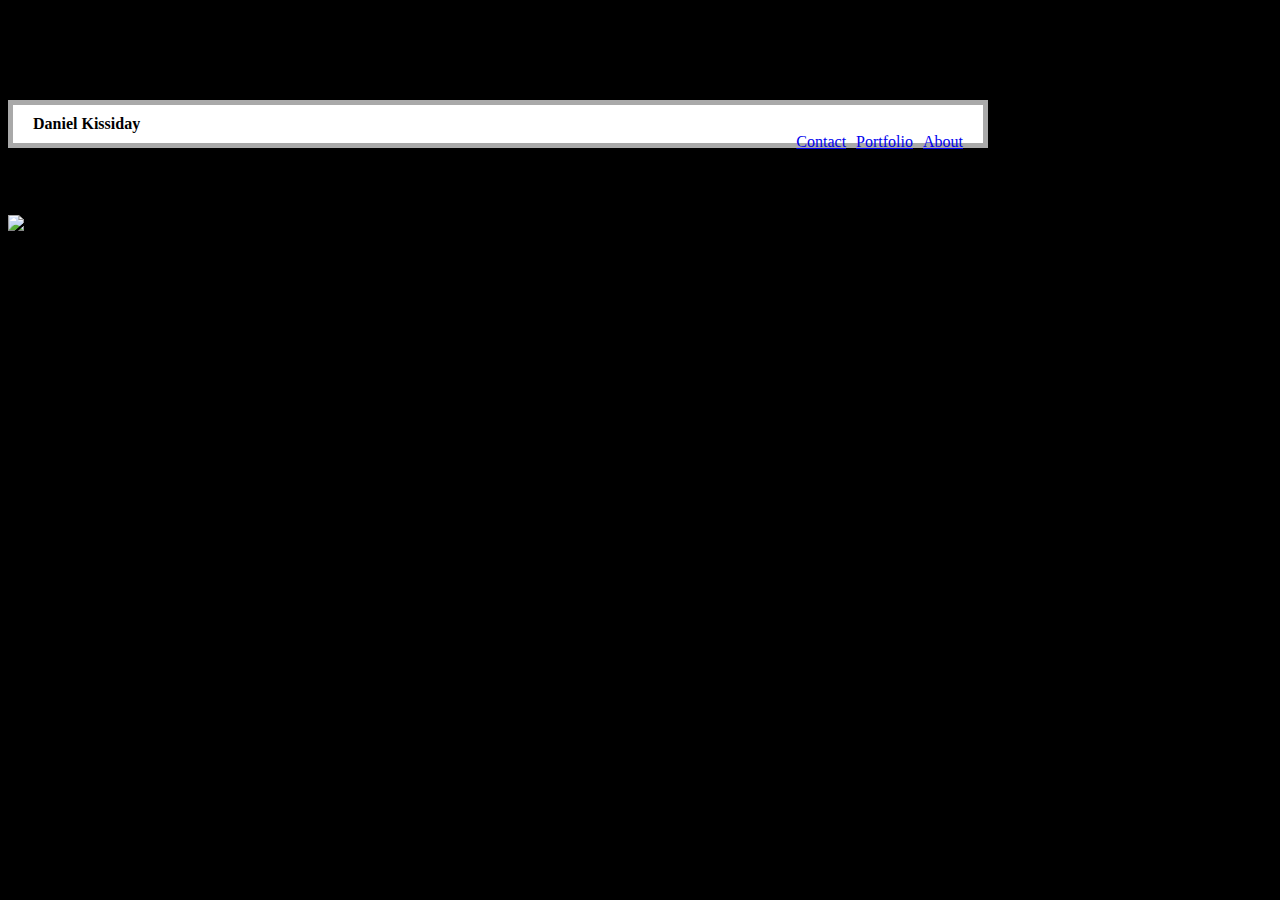
==== index.html @ c0c88647 "first push" ====
<!Doctype html>
<html lang="en-us">
    <head>
        <meta charset="UTF8">
        <title>Portfolio-About-Me</title>
        
        <link rel="stylesheet" href="https://stackpath.bootstrapcdn.com/bootstrap/4.1.1/css/bootstrap.min.css" integrity="sha384-WskhaSGFgHYWDcbwN70/dfYBj47jz9qbsMId/iRN3ewGhXQFZCSftd1LZCfmhktB" crossorigin="anonymous">
        <link rel="stylesheet" type="text/css" href="style.css">    
    </head>

    <body>
       
        <div class="bigContainer">
       <div class="container">
        <div class="row">
          <strong><div class="col-sm" id="name" >
            Daniel Kissiday
          </div></strong>
          <div class="col-sm">
            <a class="link1" target="_blank" href="index.html">About</a>
            <a class="link2" target="_blank" href="portfolio.html">Portfolio</a>
            <a class="link3" target="_blank" href="contact.html">Contact</a>
        </div>
        </div>
      </div>

       <div class="box2">
       <h2 class="about">About Me</h2>
       <img class="img" src="" alt="Daniel Kissiday picture">
       <p class="bio">     Hey there, my name is Daniel Kissiday and I am currently enrolled in the Rutgers Coding Bootcamp. 
           Throughout this class I plan to hone and hopefully somewhat master the art of coding. 
           Aside from coding I have various interests and activities I partake in.
           These range from reading, to watching hockey, and even competing as a professional wrestler.
           Yes, I am talking tights, baby oil, a finishing maneuver, and the whole nine yards.
        </p>
    
    
    
    </div>
    





    </body>






</html>
---- style.css ----
body{
    background-color:black;
}
.link1{
    float:right;
    margin-right:10px;
}
.link2{
    float:right;
    margin-right:10px;
}
.link3{
    float:right;
    margin-right:10px;
}

.row{
    margin-left: 10px;
}
.container{
    width:950px;
    margin-top: 100px;
    position: relative;
    padding:10px;
    border-style: solid;
    border-width:5px;
    border-color: darkgray;
    background-color: white;
}
.container2{
    margin-top: 20px;
    position: relative;
    border-style: solid;
    border-width: 3px;
    border-color: white;
    width:950px;
    margin-left: 325px;
}

.port{
    background-color: lightgray;
}
.mesBox{
    position: relative;
    height: 200px;
    width: 943px;
}
.dk{
    width:170px;
    background-color: teal;
    color: white;
}
.form-group{
    background-color: white;
}
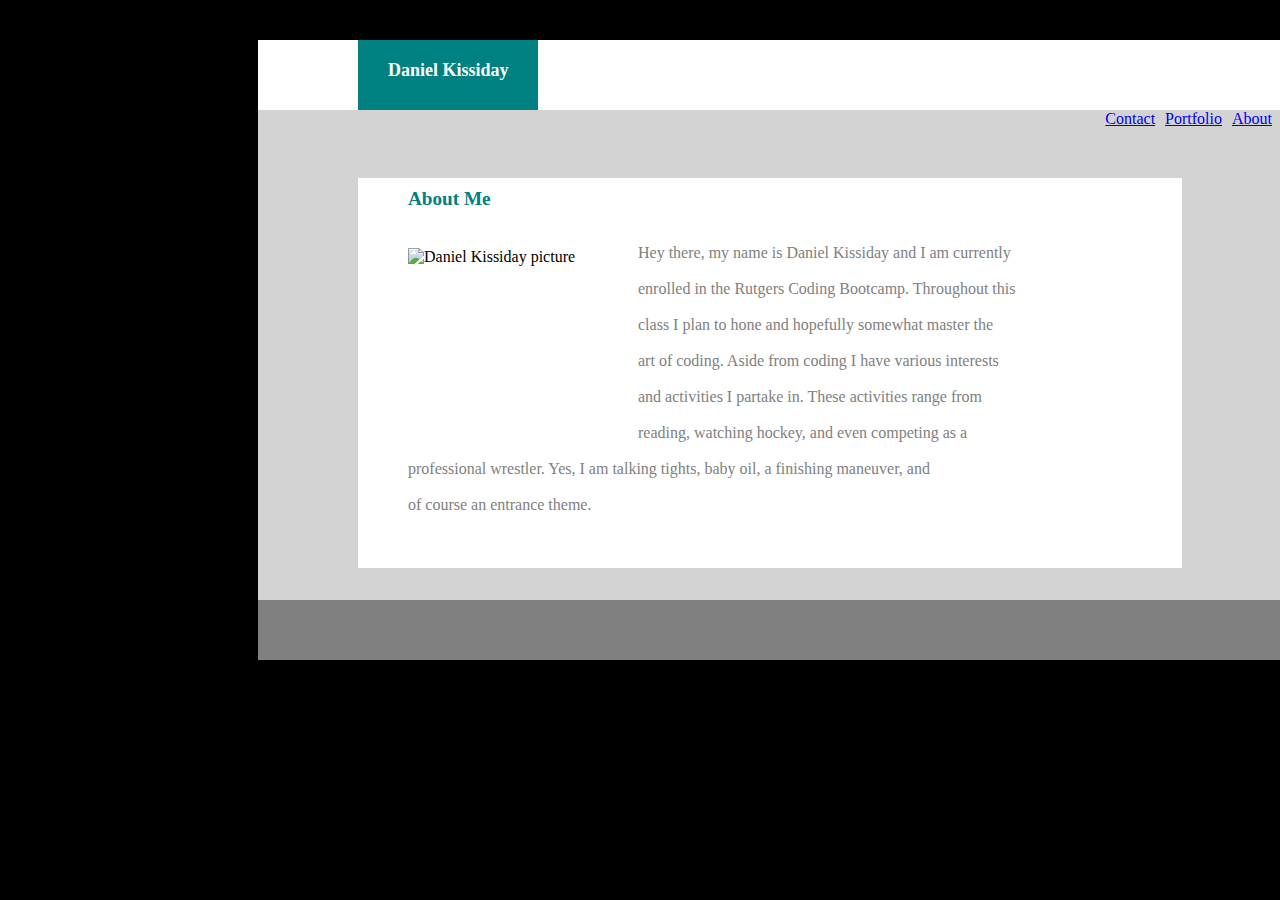
==== commit 2adcce0b: "hw1" ====
--- a/index.html
+++ b/index.html
@@ -3,42 +3,54 @@
     <head>
         <meta charset="UTF8">
         <title>Portfolio-About-Me</title>
-        
-        <link rel="stylesheet" href="https://stackpath.bootstrapcdn.com/bootstrap/4.1.1/css/bootstrap.min.css" integrity="sha384-WskhaSGFgHYWDcbwN70/dfYBj47jz9qbsMId/iRN3ewGhXQFZCSftd1LZCfmhktB" crossorigin="anonymous">
-        <link rel="stylesheet" type="text/css" href="style.css">    
+        <link rel="stylesheet" href="style.css">
     </head>
 
     <body>
-       
-        <div class="bigContainer">
-       <div class="container">
-        <div class="row">
-          <strong><div class="col-sm" id="name" >
-            Daniel Kissiday
-          </div></strong>
-          <div class="col-sm">
-            <a class="link1" target="_blank" href="index.html">About</a>
-            <a class="link2" target="_blank" href="portfolio.html">Portfolio</a>
-            <a class="link3" target="_blank" href="contact.html">Contact</a>
+        <div class="containerP">
+            <div class="head">
+                <div> <div class="dk1">Daniel Kissiday</div>
+                <a class="link1" target="_blank" href="index.html">About</a>
+                <a class="link2" target="_blank" href="portfolio.html">Portfolio</a>
+                <a class="link3" target="_blank" href="contact.html">Contact</a></div>
+               
         </div>
+        
+        
+            <br>
+                <div class="aboutBox">
+                    <div class="about">About Me</div>
+                    <br>
+                    <img class="pic" src="https://scontent-lga3-1.xx.fbcdn.net/v/t1.0-9/22688687_1889333397749835_3575248844200369805_n.jpg?_nc_cat=0&oh=8e3d317851af06225800d89e434aba2b&oe=5B961ACA" alt="Daniel Kissiday picture">
+                    <p class="bio"> Hey there, my name is Daniel Kissiday and I am currently
+                         <br>
+                         <br>
+                        enrolled in the Rutgers Coding Bootcamp. Throughout this 
+                         <br>
+                         <br>
+                        class I plan to hone and hopefully somewhat master the
+                          <br>
+                          <br>
+                         art of coding. Aside from coding I have various interests
+                           <br>
+                           <br>
+                          and activities I partake in. These activities range from 
+                            <br>
+                            <br>
+                             reading, watching hockey, and even competing as a 
+                            <br>
+                            <br>
+                             professional wrestler. Yes, I am talking tights,
+                             baby oil, a finishing maneuver, and 
+                             <br>
+                             <br>
+                             of course an entrance theme.
+                            <br>
+                            <br>
+                            </p>
+                              </div>    
+                    <div class="bottomBox"></div>
         </div>
-      </div>
-
-       <div class="box2">
-       <h2 class="about">About Me</h2>
-       <img class="img" src="" alt="Daniel Kissiday picture">
-       <p class="bio">     Hey there, my name is Daniel Kissiday and I am currently enrolled in the Rutgers Coding Bootcamp. 
-           Throughout this class I plan to hone and hopefully somewhat master the art of coding. 
-           Aside from coding I have various interests and activities I partake in.
-           These range from reading, to watching hockey, and even competing as a professional wrestler.
-           Yes, I am talking tights, baby oil, a finishing maneuver, and the whole nine yards.
-        </p>
-    
-    
-    
-    </div>
-    
-
 
 
 
--- a/style.css
+++ b/style.css
@@ -1,3 +1,4 @@
+
 body{
     background-color:black;
 }
@@ -54,4 +55,104 @@
     background-color: white;
 }
 
+.containerP{
+    box-sizing: border-box;
+    position: relative;
+    width: 1024px;
+    height: 600px;
+    margin-right: 100px;
+    margin-left: 250px;
+    margin-top: 30px;
+    margin-bottom: 30px;
+    background-color: lightgray;
+}
+.head{
+    box-sizing: content-box;
+    background-color: white;
+    margin-top:40px;
+   
+    
 
+}
+.dk1{
+    box-sizing: content-box;
+    position: relative;
+    width:150px;
+    height:50px;
+    font-weight: bold;
+    font-size: large;
+    background-color: teal;
+    color: white;
+    padding-top: 20px;
+    margin-left: 100px;
+    padding-left:30px;
+}
+.aboutBox{
+    box-sizing: content-box;
+    position: relative;
+    background-color: white;
+    margin-top: 50px;
+    margin-left: 100px;
+    margin-right: 100px;
+    padding-left: 50px;
+    padding-bottom:20px;
+    margin-bottom:32px;
+}
+.pic{
+    padding-top:20px;
+    padding-right:30px;
+    padding-bottom:10px;
+    float:left;
+    width: 200px;
+    height:200px;
+}
+.about{
+    font-weight: bolder;
+    font-size: larger;
+    color:teal;
+    padding-top: 10px;
+    border-bottom: gray;
+    
+}
+.bio{
+    color: grey;
+}
+#nameTab{
+    width:700px;
+    height:40px;
+}
+#emailTab{
+    height:40px;
+    width:700px;
+}
+#name{
+    padding-top:20px;
+}
+#mBox{
+    height: 100px;
+    width:700px;
+    
+}
+.bottomBox{
+    
+    box-sizing: content-box;
+background-color:gray;
+height:60px;
+}
+.pics{
+    width:175px;
+    height:150px;
+    margin:10px;
+}
+.row1{
+    padding-top:20px;
+    margin-left:175px;
+}
+.row2{
+    margin-left:75px;
+}
+
+
+
+
+
